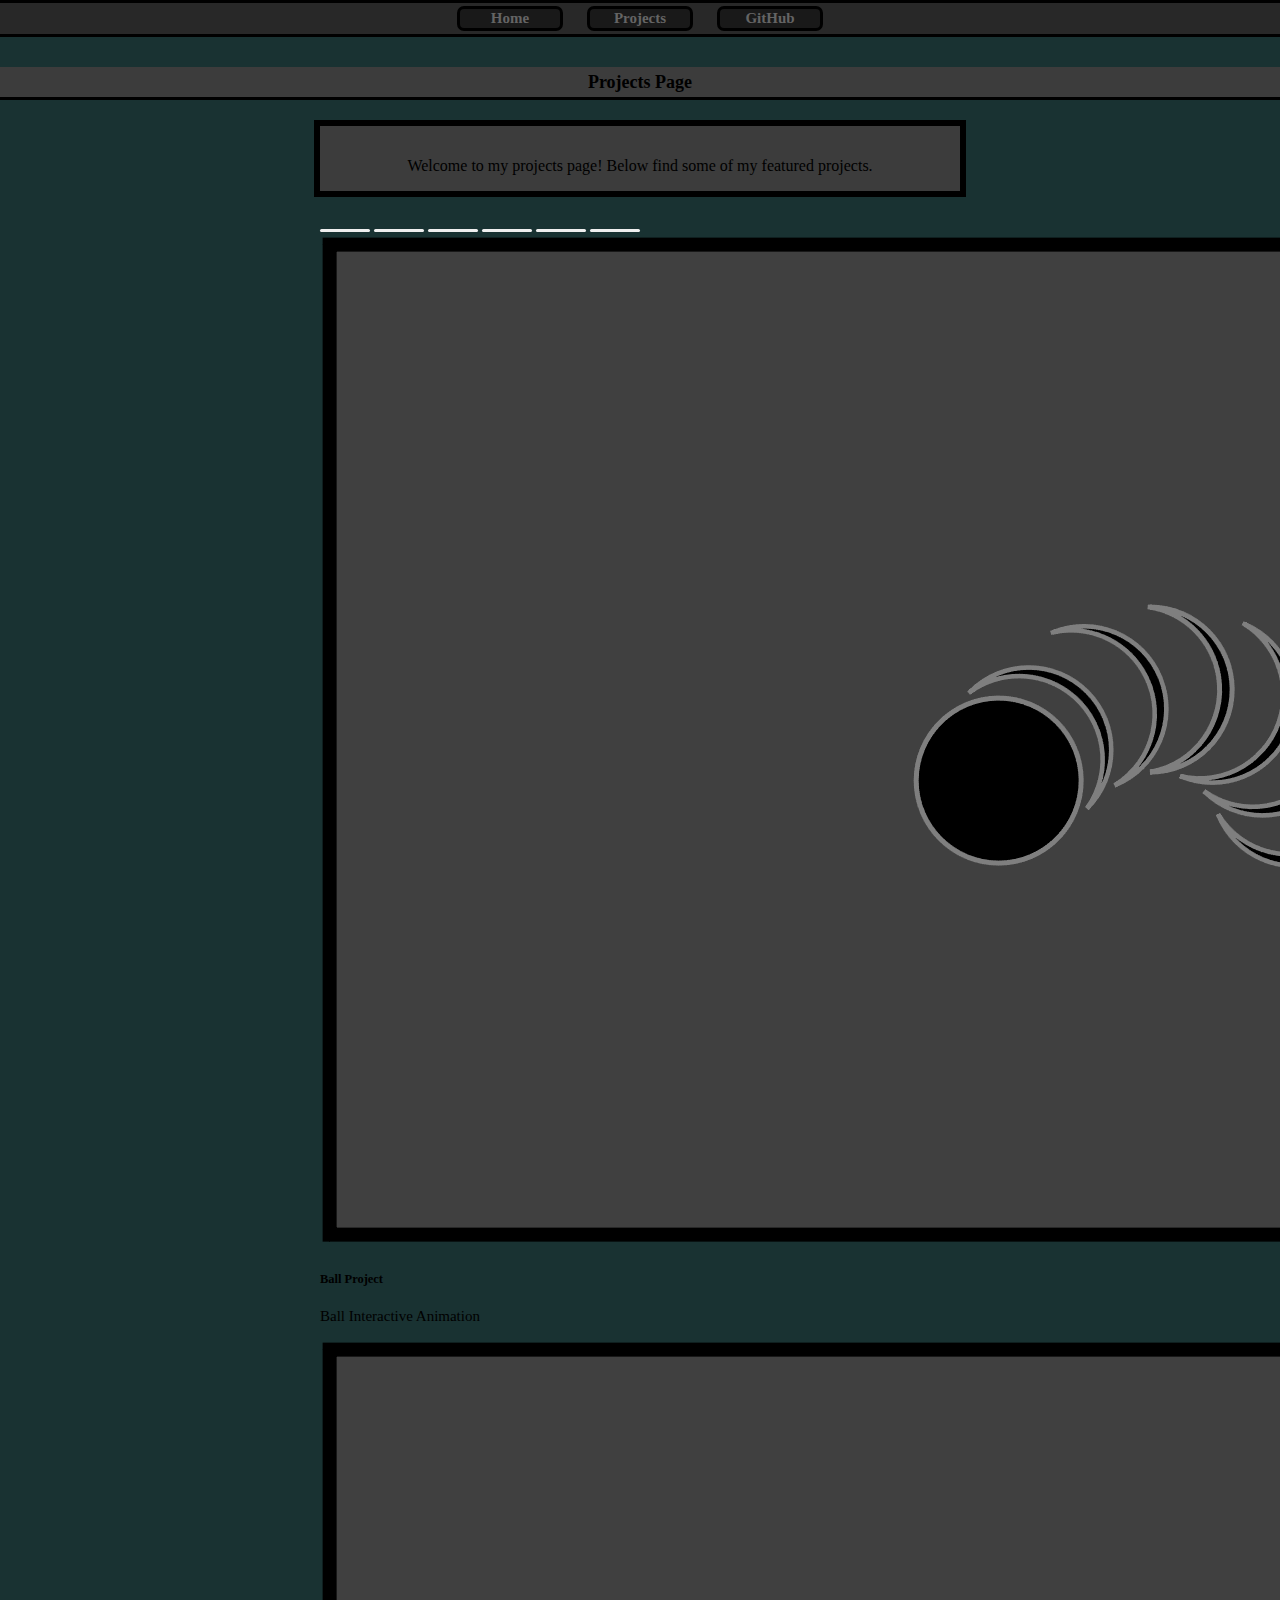
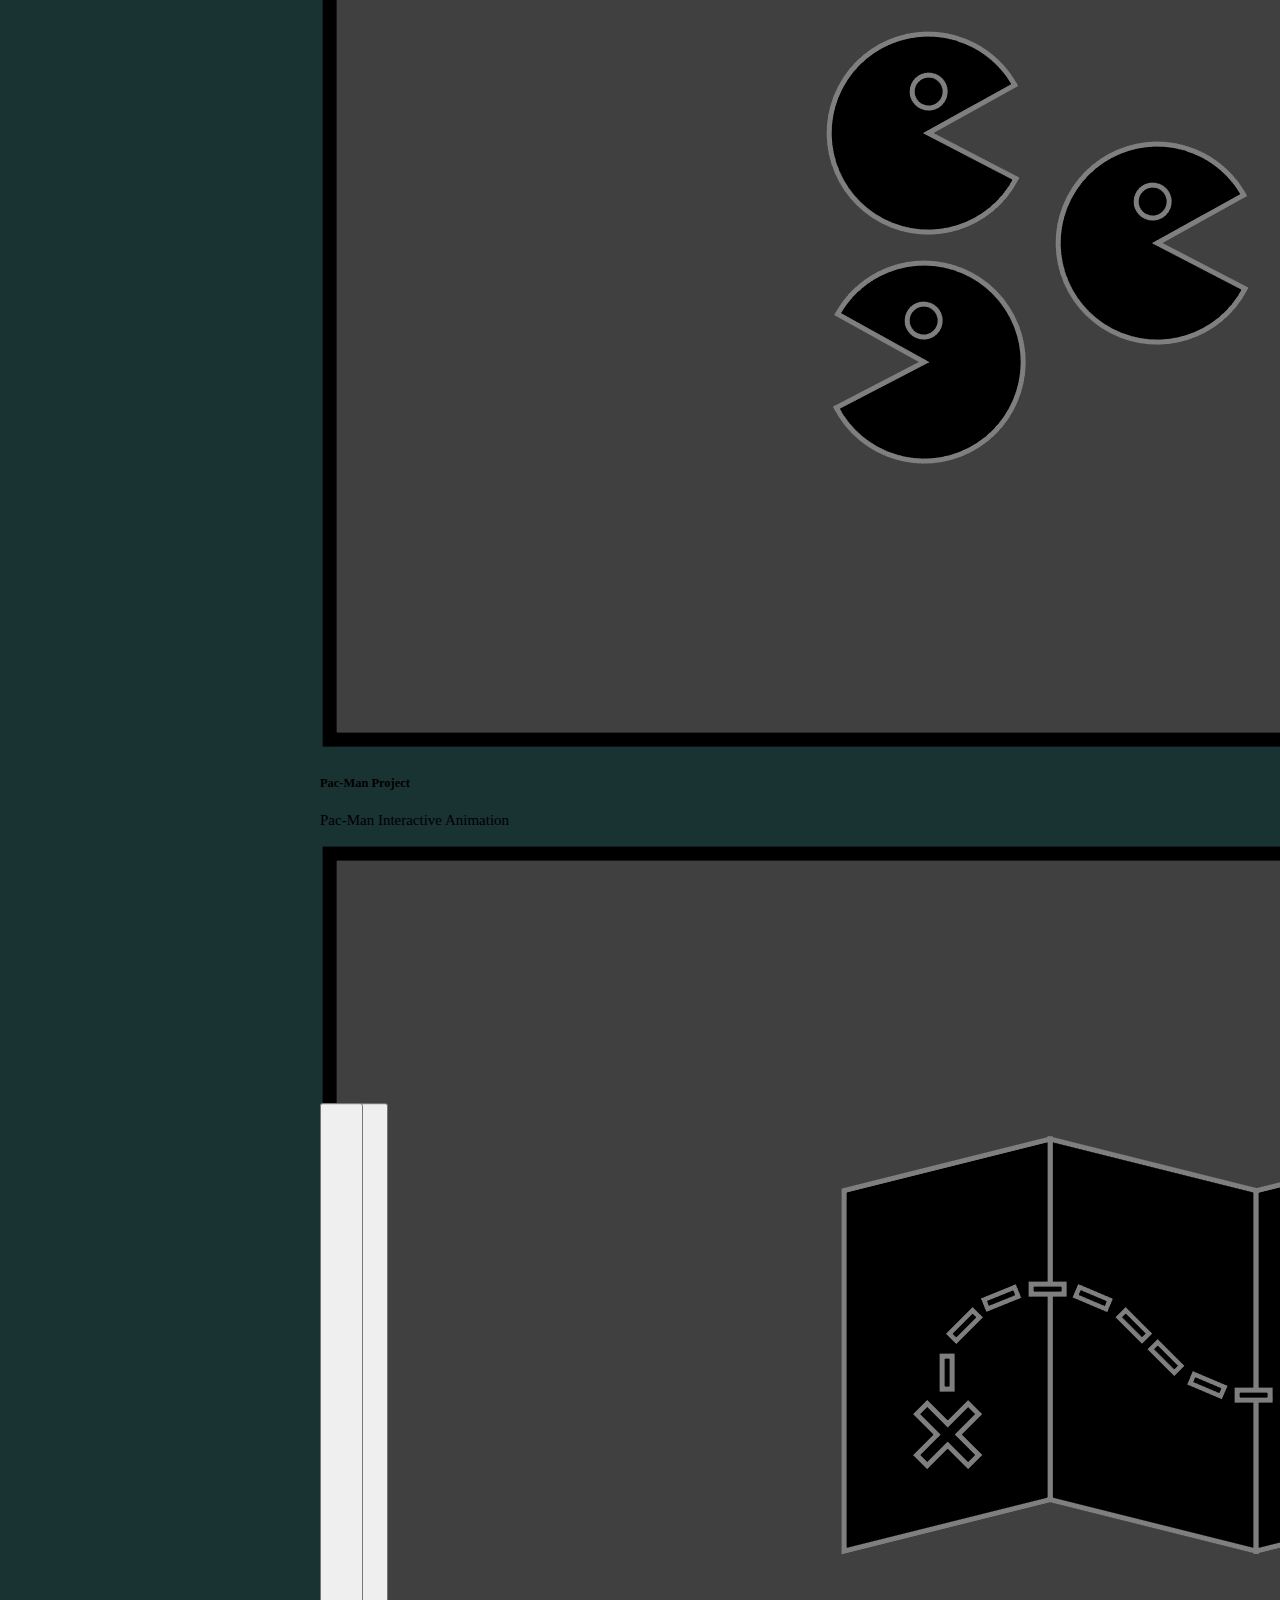
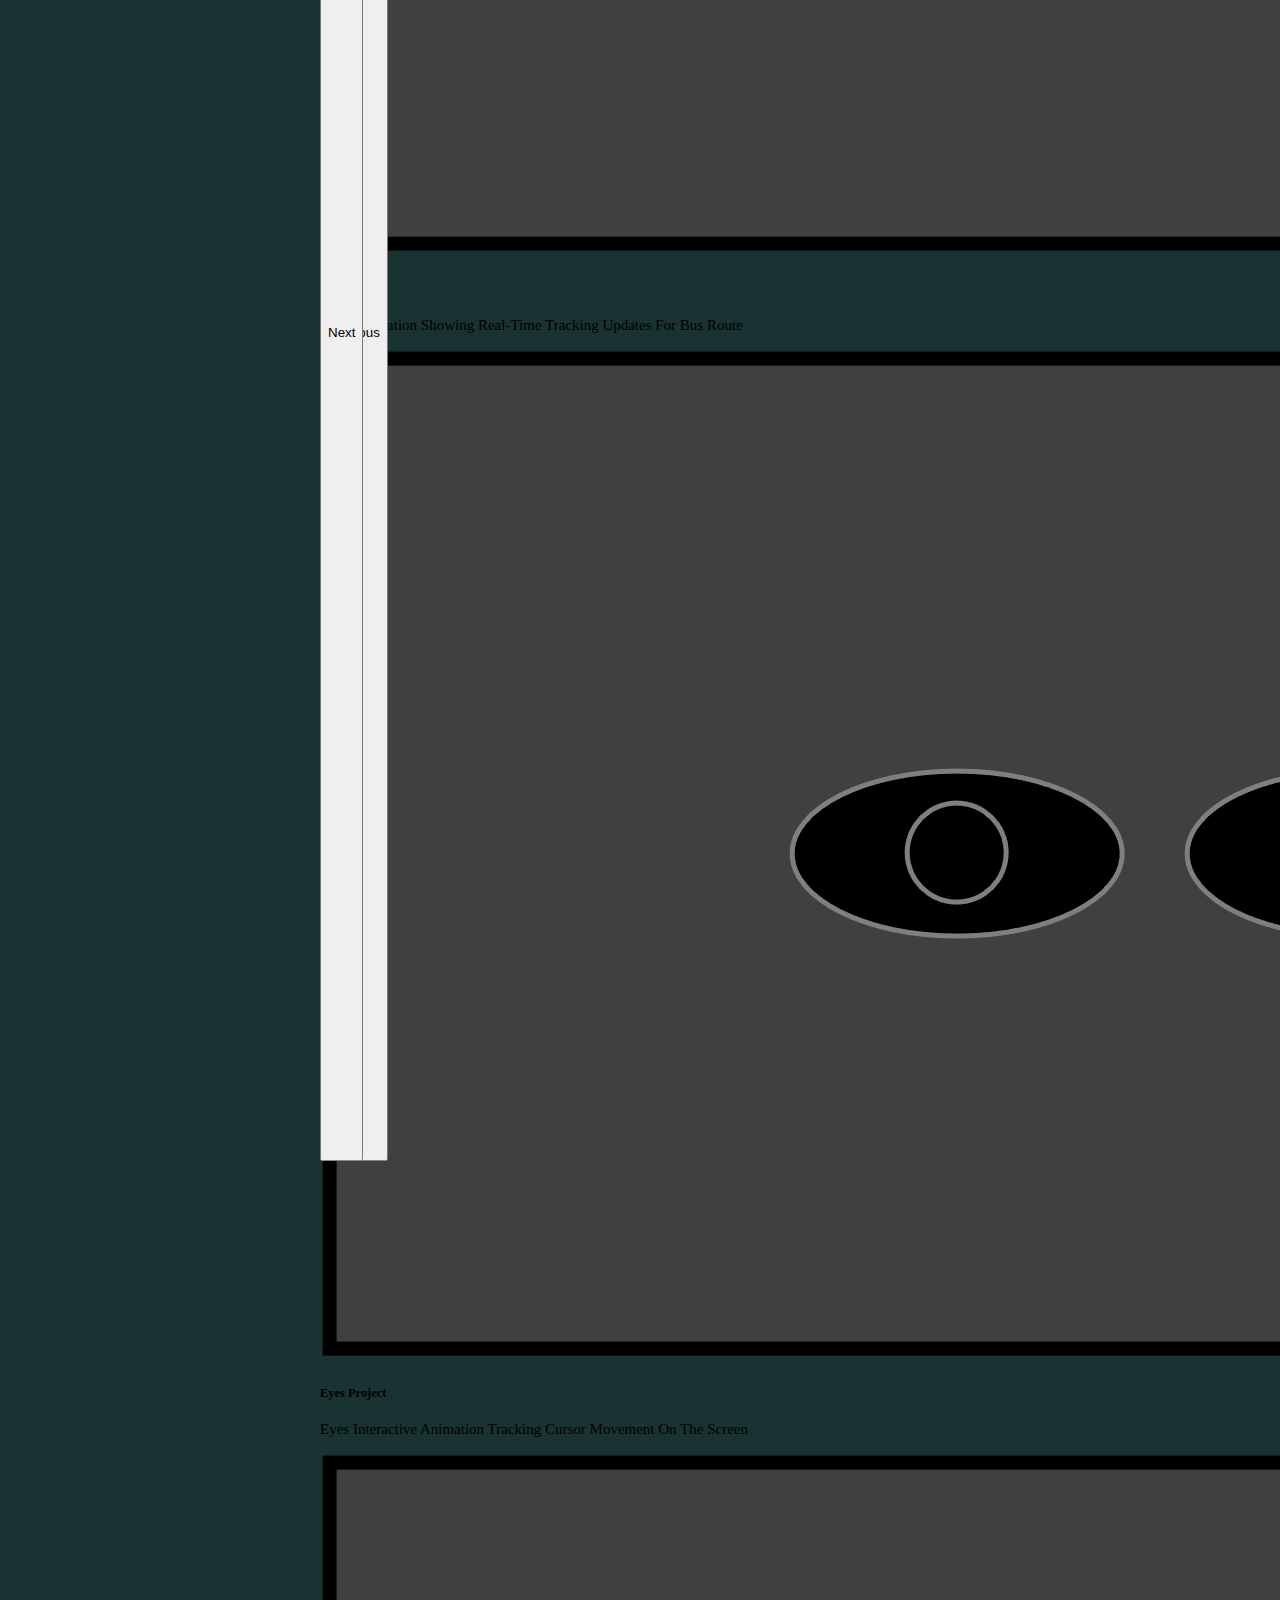
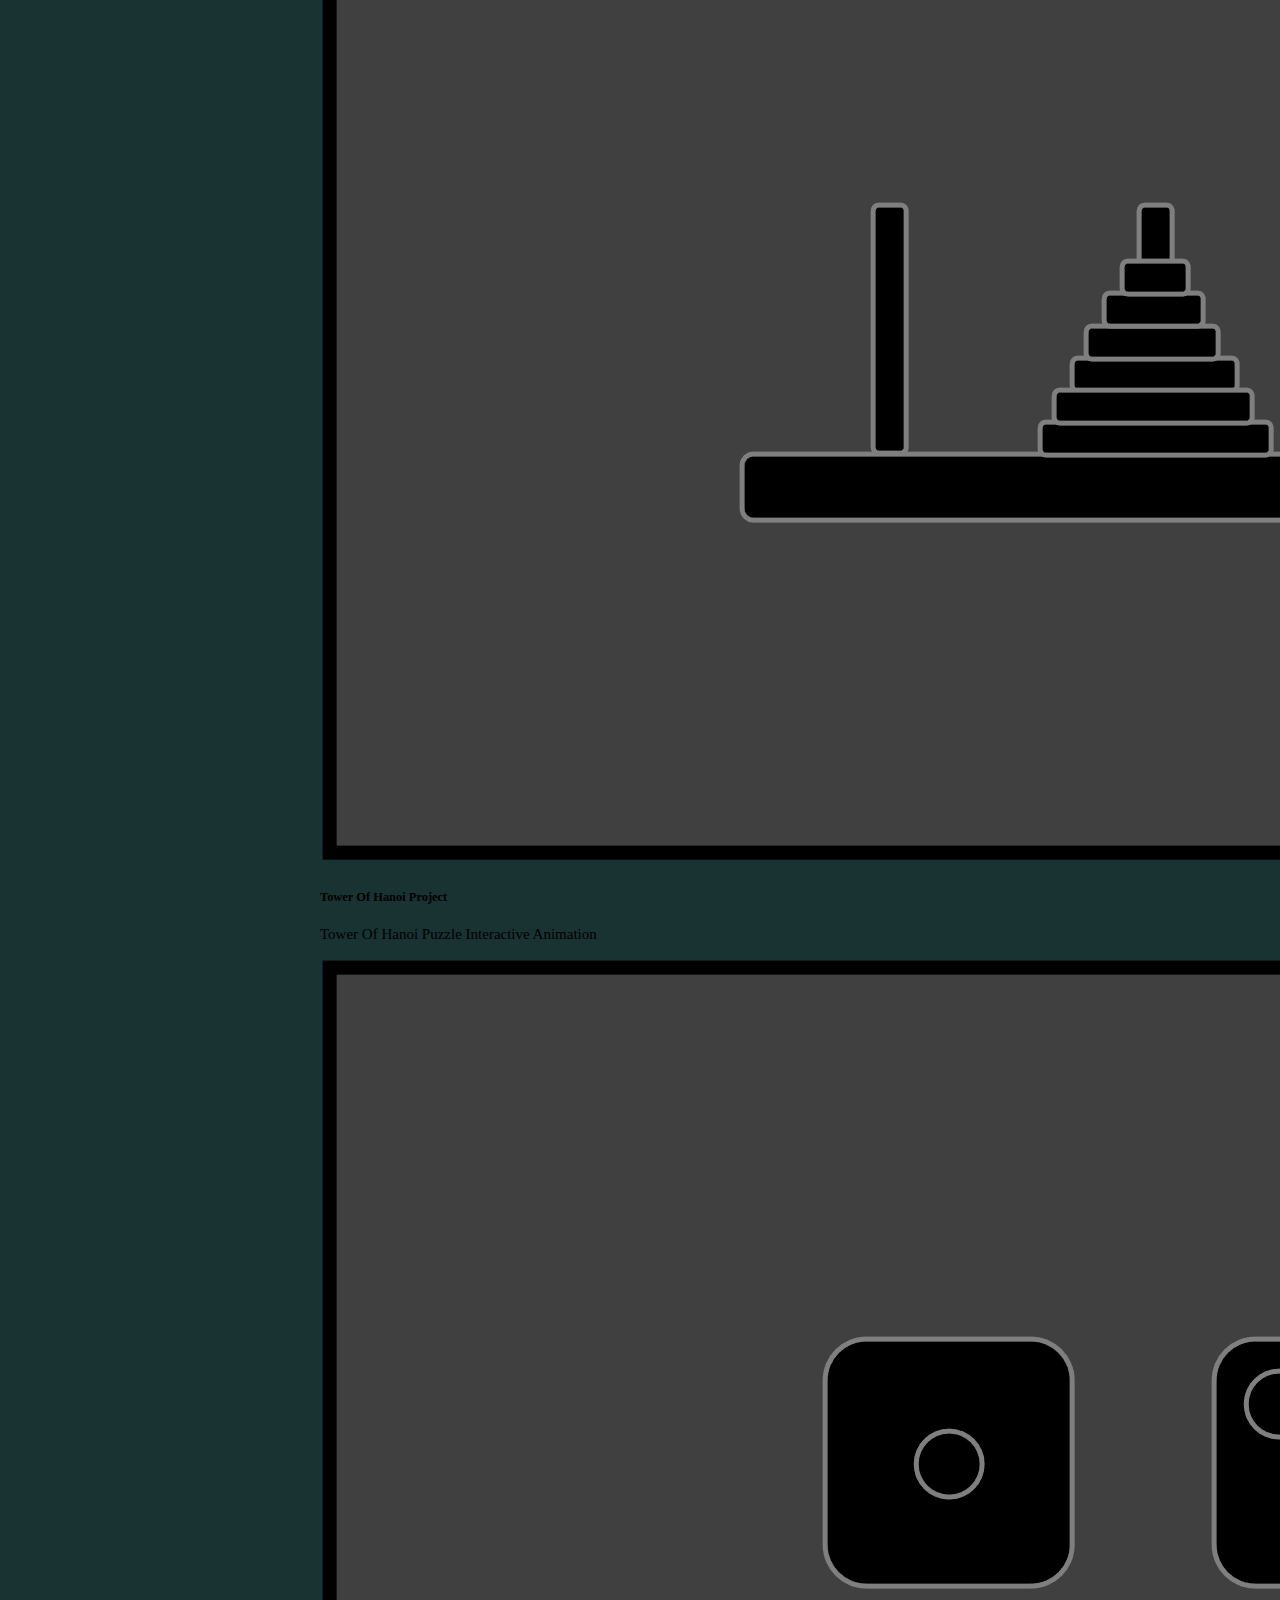
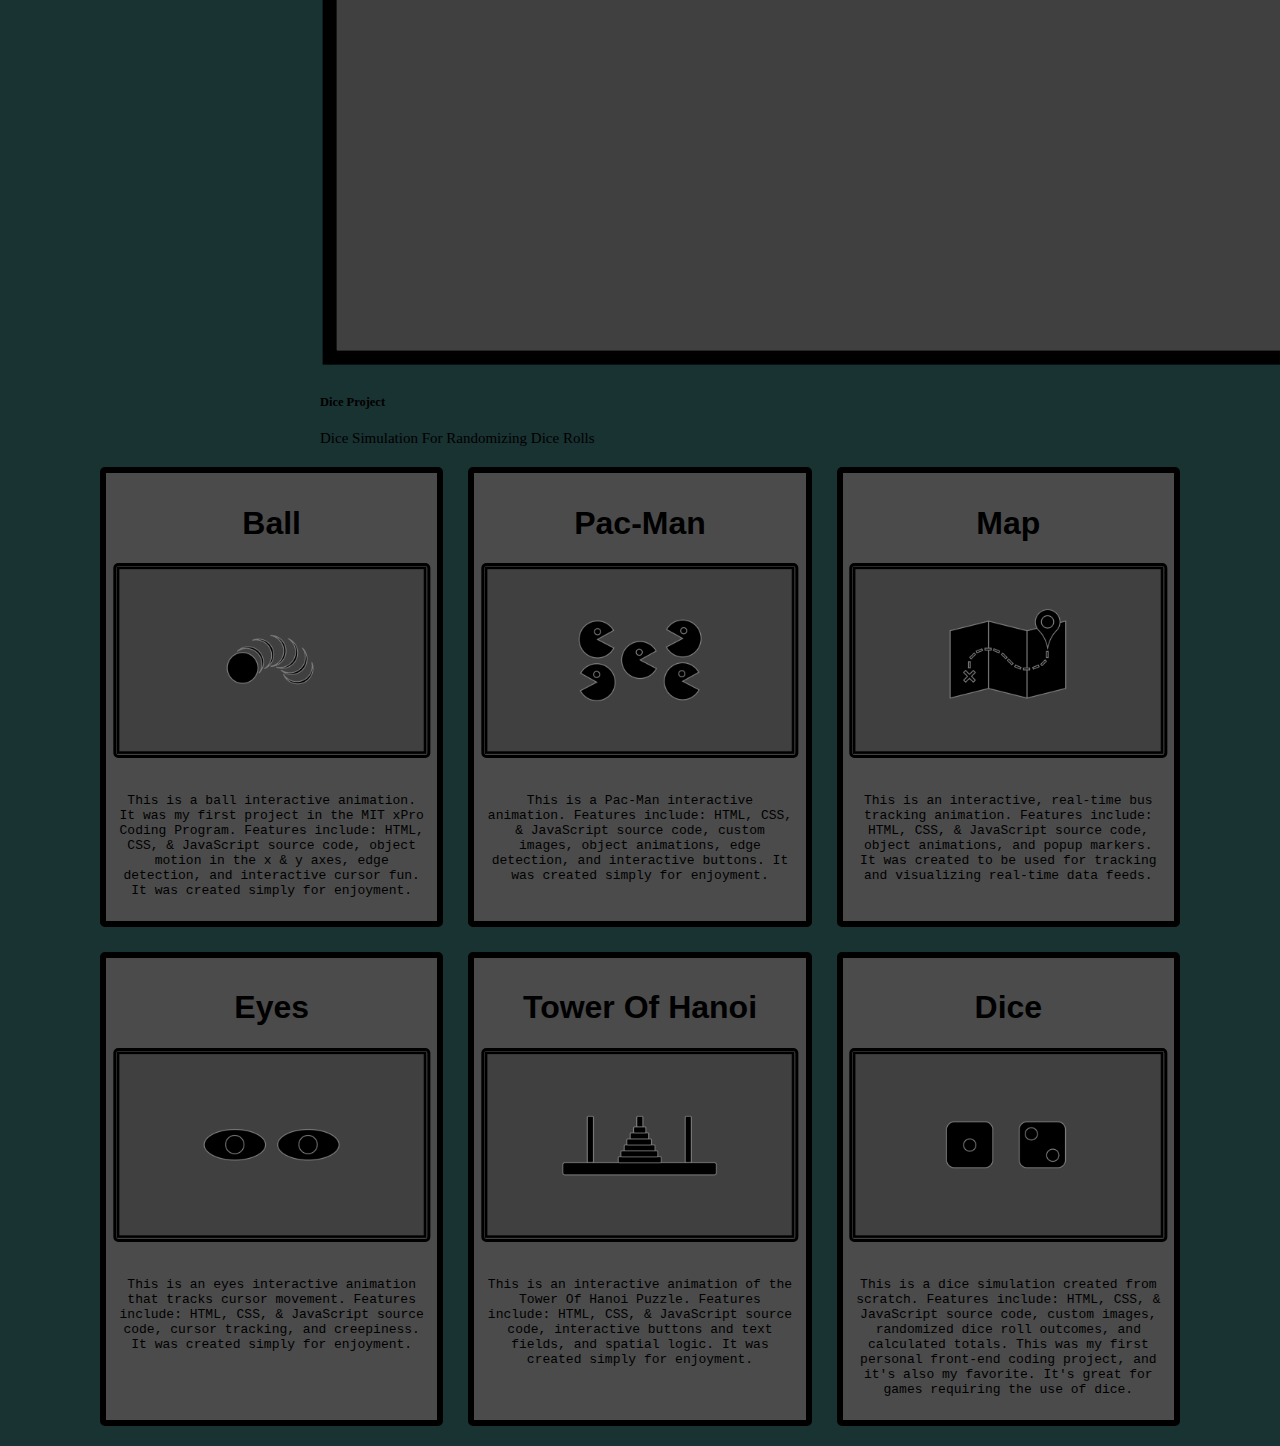
==== projects.html @ d5e70644 "Add Files Via Upload" ====
<!DOCTYPE html>
<html lang="en">
   <head>
      <meta charset="UTF-8">
      <meta name="viewport" content="width=device-width, initial-scale=1">
      <title>Projects Page</title>
      <link rel="stylesheet" href="https://cdn.jsdelivr.net/npm/bootstrap@5.1.3/dist/css/bootstrap.min.css"
         integrity="sha384-1BmE4kWBq78iYhFldvKuhfTAU6auU8tT94WrHftjDbrCEXSU1oBoqyl2QvZ6jIW3" crossorigin="anonymous">
      <link rel="stylesheet" href="styles.css">
   </head>
   <body>
      <div id="project-navigation-bar" class="project-navigation-bar">
         <a id="nav-a-1" class="nav-a off" href="index.html">Home</a>
         <a id="nav-a-2" class="nav-a off" href="projects.html">Projects</a>
         <a id="nav-a-3" class="nav-a off" href="https://github.com/RyanBlount-2">GitHub</a>
      </div>
      <div id="page-caption" class="page-caption">
         <h5 class="caption">Projects Page</h5>
      </div>
      <div class="project-content">
         <div class="content">
            <p>Welcome to my projects page! Below find some of my featured projects.</p>
         </div>
      </div>
      <div class="project-carousel">
         <div id="carouselExampleCaptions" class="carousel slide" data-bs-ride="carousel">
            <div></div>
            <div class="carousel-indicators">
               <button type="button" data-bs-target="#carouselExampleCaptions" data-bs-slide-to="0" class="active"
                  aria-current="true" aria-label="Slide 1"></button>
               <button type="button" data-bs-target="#carouselExampleCaptions" data-bs-slide-to="1"
                  aria-label="Slide 2"></button>
               <button type="button" data-bs-target="#carouselExampleCaptions" data-bs-slide-to="2"
                  aria-label="Slide 3"></button>
               <button type="button" data-bs-target="#carouselExampleCaptions" data-bs-slide-to="3"
                  aria-label="Slide 4"></button>
               <button type="button" data-bs-target="#carouselExampleCaptions" data-bs-slide-to="4"
                  aria-label="Slide 5"></button>
               <button type="button" data-bs-target="#carouselExampleCaptions" data-bs-slide-to="5"
                  aria-label="Slide 6"></button>
            </div>
            <div class="carousel-inner">
               <div class="carousel-item active" data-bs-interval="5000">
                  <a href="https://www.w3schools.com">
                     <img src="./Images/Ball-Image.png" class="d-block w-100" alt="...">
                  </a>
                  <div class="carousel-caption d-none d-md-block">
                     <h5>Ball Project</h5>
                     <p>Ball Interactive Animation</p>
                  </div>
               </div>
               <div class="carousel-item" data-bs-interval="5000">
                  <a href="https://www.w3schools.com">
                     <img src="./Images/Pac-Man-Image.png" class="d-block w-100" alt="...">
                  </a>
                  <div class="carousel-caption d-none d-md-block">
                     <h5>Pac-Man Project</h5>
                     <p>Pac-Man Interactive Animation</p>
                  </div>
               </div>
               <div class="carousel-item" data-bs-interval="5000">
                  <a href="https://www.w3schools.com">
                     <img src="./Images/Map-Image.png" class="d-block w-100" alt="...">
                  </a>
                  <div class="carousel-caption d-none d-md-block">
                     <h5>Map Project</h5>
                     <p>Map Simulation Showing Real-Time Tracking Updates For Bus Route</p>
                  </div>
               </div>
               <div class="carousel-item" data-bs-interval="5000">
                  <a href="https://www.w3schools.com">
                     <img src="./Images/Eyes-Image.png" class="d-block w-100" alt="...">
                  </a>
                  <div class="carousel-caption d-none d-md-block">
                     <h5>Eyes Project</h5>
                     <p>Eyes Interactive Animation Tracking Cursor Movement On The Screen</p>
                  </div>
               </div>
               <div class="carousel-item" data-bs-interval="5000">
                  <a href="https://www.w3schools.com">
                     <img src="./Images/Tower-Of-Hanoi-Image.png" class="d-block w-100" alt="...">
                  </a>
                  <div class="carousel-caption d-none d-md-block">
                     <h5>Tower Of Hanoi Project</h5>
                     <p>Tower Of Hanoi Puzzle Interactive Animation</p>
                  </div>
               </div>
               <div class="carousel-item" data-bs-interval="5000">
                  <a href="https://www.w3schools.com">
                     <img src="./Images/Dice-Image.png" class="d-block w-100" alt="...">
                  </a>
                  <div class="carousel-caption d-none d-md-block">
                     <h5>Dice Project</h5>
                     <p>Dice Simulation For Randomizing Dice Rolls</p>
                  </div>
               </div>
            </div>
            <button class="carousel-control-prev" type="button" data-bs-target="#carouselExampleCaptions"
               data-bs-slide="prev">
               <span class="carousel-control-prev-icon" aria-hidden="true"></span>
               <span class="visually-hidden">Previous</span>
            </button>
            <button class="carousel-control-next" type="button" data-bs-target="#carouselExampleCaptions"
               data-bs-slide="next">
               <span class="carousel-control-next-icon" aria-hidden="true"></span>
               <span class="visually-hidden">Next</span>
            </button>
         </div>
      </div>
      <div class="project-projects">
         <section class="projects ball-project">
            <h1 class="titles">Ball</h1>
            <img class="images" src="./Images/Ball-Image.png" alt="...">
            <br><br>
            <p class="descriptions">
               This is a ball interactive animation. It was my first project in the MIT xPro Coding Program. Features include:
               HTML, CSS, & JavaScript source code, object motion in the x & y axes, edge detection, and interactive cursor fun.
               It was created simply for enjoyment.
            </p>
            <a href="https://www.w3schools.com">
            </a>
         </section>
         <section class="projects pac-man-project">
            <h1 class="titles">Pac-Man</h1>
            <img class="images" src="./Images/Pac-Man-Image.png" alt="...">
            <br><br>
            <p class="descriptions">
               This is a Pac-Man interactive animation. Features include: HTML, CSS, & JavaScript source code, custom images,
               object animations, edge detection, and interactive buttons. It was created simply for enjoyment.
            </p>
         </section>
         <section class="projects map-project">
            <h1 class="titles">Map</h1>
            <img class="images" src="./Images/Map-Image.png" alt="...">
            <br><br>
            <p class="descriptions">
               This is an interactive, real-time bus tracking animation. Features include: HTML, CSS, & JavaScript source code,
               object animations, and popup markers. It was created to be used for tracking and visualizing real-time data feeds.
            <p>
         </section>
         <section class="projects eyes-project">
            <h1 class="titles">Eyes</h1>
            <img class="images" src="./Images/Eyes-Image.png" alt="...">
            <br><br>
            <p class="descriptions">
               This is an eyes interactive animation that tracks cursor movement. Features include: HTML, CSS,
               & JavaScript source code, cursor tracking, and creepiness. It was created simply for enjoyment.
            </p>
         </section>
         <section class="projects tower-of-hanoi-project">
            <h1 class="titles">Tower Of Hanoi</h1>
            <img class="images" src="./Images/Tower-Of-Hanoi-Image.png" alt="...">
            <br><br>
            <p class="descriptions">
               This is an interactive animation of the Tower Of Hanoi Puzzle. Features include: HTML, CSS, & JavaScript
               source code, interactive buttons and text fields, and spatial logic. It was created simply for enjoyment.
            </p>
         </section>
         <section class="projects dice-project">
            <h1 class="titles">Dice</h1>
            <img class="images" src="./Images/Dice-Image.png" alt="...">
            <br><br>
            <p class="descriptions">
               This is a dice simulation created from scratch. Features include: HTML, CSS, & JavaScript source code,
               custom images, randomized dice roll outcomes, and calculated totals. This was my first personal
               front-end coding project, and it's also my favorite. It's great for games requiring the use of dice.
            </p>
         </section>
      </div>
      <script src="https://cdn.jsdelivr.net/npm/bootstrap@5.1.3/dist/js/bootstrap.bundle.min.js" integrity="sha384-ka7Sk0Gln4gmtz2MlQnikT1wXgYsOg+OMhuP+IlRH9sENBO0LRn5q+8nbTov4+1p" crossorigin="anonymous"></script>
      <script src="script.js"></script>
   </body>
</html>
---- styles.css ----
body {
   /* background: rgb(36, 72, 75); */
   background: rgb(25, 50, 50);
   margin: 0;
   padding: 0;
}

.project-navigation-bar {
   margin: 0px;
   text-align: center;
   border: solid;
   border-width: 3px 0px 3px 0px;
   border-color: rgb(0, 0, 0);
   background-color: rgb(40, 40, 40);
}

   a.nav-a {
      display: inline-block;
      color: rgb(100, 100, 100);
      text-decoration: none;
      text-align: center;
      font-weight: bold;
      font-size: 15px;
      width: 90px;
      height: auto;
      border-style: solid;
      border-width: 3px;
      border-radius: 7px;
      border-color: rgb(0, 0, 0);
      margin: 3px 10px 3px 10px;
   }
   
   a.nav-a:hover {
      color: rgb(175, 175, 175);
      background-color: rgb(40, 40, 40);
   }

   .nav-a {
      padding: 1px 5px 1px 5px;
   }

   .nav-button {
      text-align: center;
      font-weight: bold;
      font-size: 15px;
      width: auto;
      height: auto;
      border-style: solid;
      border-width: 3px;
      border-radius: 7px;
      border-color: rgb(0, 0, 0);
      margin: 3px 10px 3px 10px;
   }
   
   .off {
      color: rgb(100, 100, 100);
      background-color: rgb(25, 25, 25);
      border-style: solid;
      border-width: 3px;
      border-color: rgb(0, 0, 0);
   }
   
   .off:hover {
      color: rgb(175, 175, 175);
      background-color: rgb(40, 40, 40);
   }
   
   .on {
      color: rgb(10, 100, 10);
      background-color: rgb(25, 25, 25);
      border-style: solid;
      border-width: 3px;
      border-color: rgb(10, 100, 10);
   }
   
   .on:hover {
      color: rgb(175, 175, 175);
      background-color: rgb(40, 40, 40);
   }

.page-caption {
   margin: 0px 0px 20px 0px;
   text-align: center;
   height: 30px;
   border: solid;
   border-width: 0px 0px 3px 0px;
   border-color: rgb(0, 0, 0);
   background-color: rgb(60, 60, 60);
}

   .caption {
      position: relative;
      left: 50%;
      top: 50%;
      transform: translate(-50%, -50%);
      width: 20%;
      color:rgb(0, 0, 0);
      font-size: 18px;
      font-weight: bold;
   }

.project-content {
   position: relative;
   left: 50%;
   transform: translate(-50%, 0%);
   text-align: center;
   color:rgb(0, 0, 0);
   background-color: rgb(60, 60, 60);
   width: 50%;
   border: solid;
   border-width: 6px;
   border-color: rgb(0, 0, 0);
   margin: 0px 0px 20px 0px;
}

   .content {
      padding: 15px 0px 0px 0px;
   }

   a.contact {
      color: rgb(150, 150, 150);
      font-size: 15px;
      font-weight: bold;
      padding: 3px;
      background-color: rgb(40, 40, 40);
      border-style: solid;
      border-width: 3px;
      border-radius: 7px;
      border-color: rgb(0, 0, 0);
   }

   .image {
      width: 25%;
      height: 25%;
      border-style: solid;
      border-width: 5px;
      border-color: rgb(0, 0, 0);
   }

.project-video {
   margin: 0px 0px 20px 0px;
   text-align: center;
}

.project-carousel {
   margin: 0px 0px 20px 0px;
}

   #carouselExampleCaptions {
      aspect-ratio: 5/3;
      position: relative;
      width: 50%;
      left: 50%;
      transform: translate(-50%, 0%);
   }

   .carousel-caption {
      font-size: 15px;
      color: black;
      top: 70%;
   }

   #sticky {
      position: sticky;
      overscroll-behavior: contain;
      overflow: hidden;
      float: none;
   }

   .carousel-indicators [data-bs-target] {
      position: relative;
      width: 50px;
      height: 3px;
      border: none;
      border-radius: 24px;
   }

   .carousel-indicators [data-bs-target] span {
      content: ’’;
      position: absolute;
      top: 0;
      left: 0;
      width: 0;
      height: 100%;
      background: #7952b3;
      border-radius: inherit;
   }

   .carousel-control-prev, .carousel-control-next {
      position: absolute;
      top: 50%;
      transform: translate(0%, -50%);
      height: 25%;
   }

.project-projects {
   display: grid;
   grid-template-columns: repeat(3, 1fr);
   grid-template-rows: auto;
   gap: 25px;
   margin: 0px 100px 20px 100px;
}

   section {
      padding: 10px;
      text-align: center;
      color: rgb(0, 0, 0);
      background-color: rgb(75, 75, 75);
   }

   .projects {
      border: solid;
      border-width: 6px;
      border-color: rgb(0, 0, 0);
      border-radius: 5px;
   }

   .titles {
      font-family: Impact, Haettenschweiler, 'Arial Narrow Bold', sans-serif;
   }

   .descriptions {
      font-family: monospace;
   }

   .images {
      width: 100%;
      position: relative;
      left: 50%;
      transform: translate(-50%, 0%);
      border: solid;
      border-width: 3px;
      border-color: rgb(0, 0, 0);
      border-radius: 5px;
   }
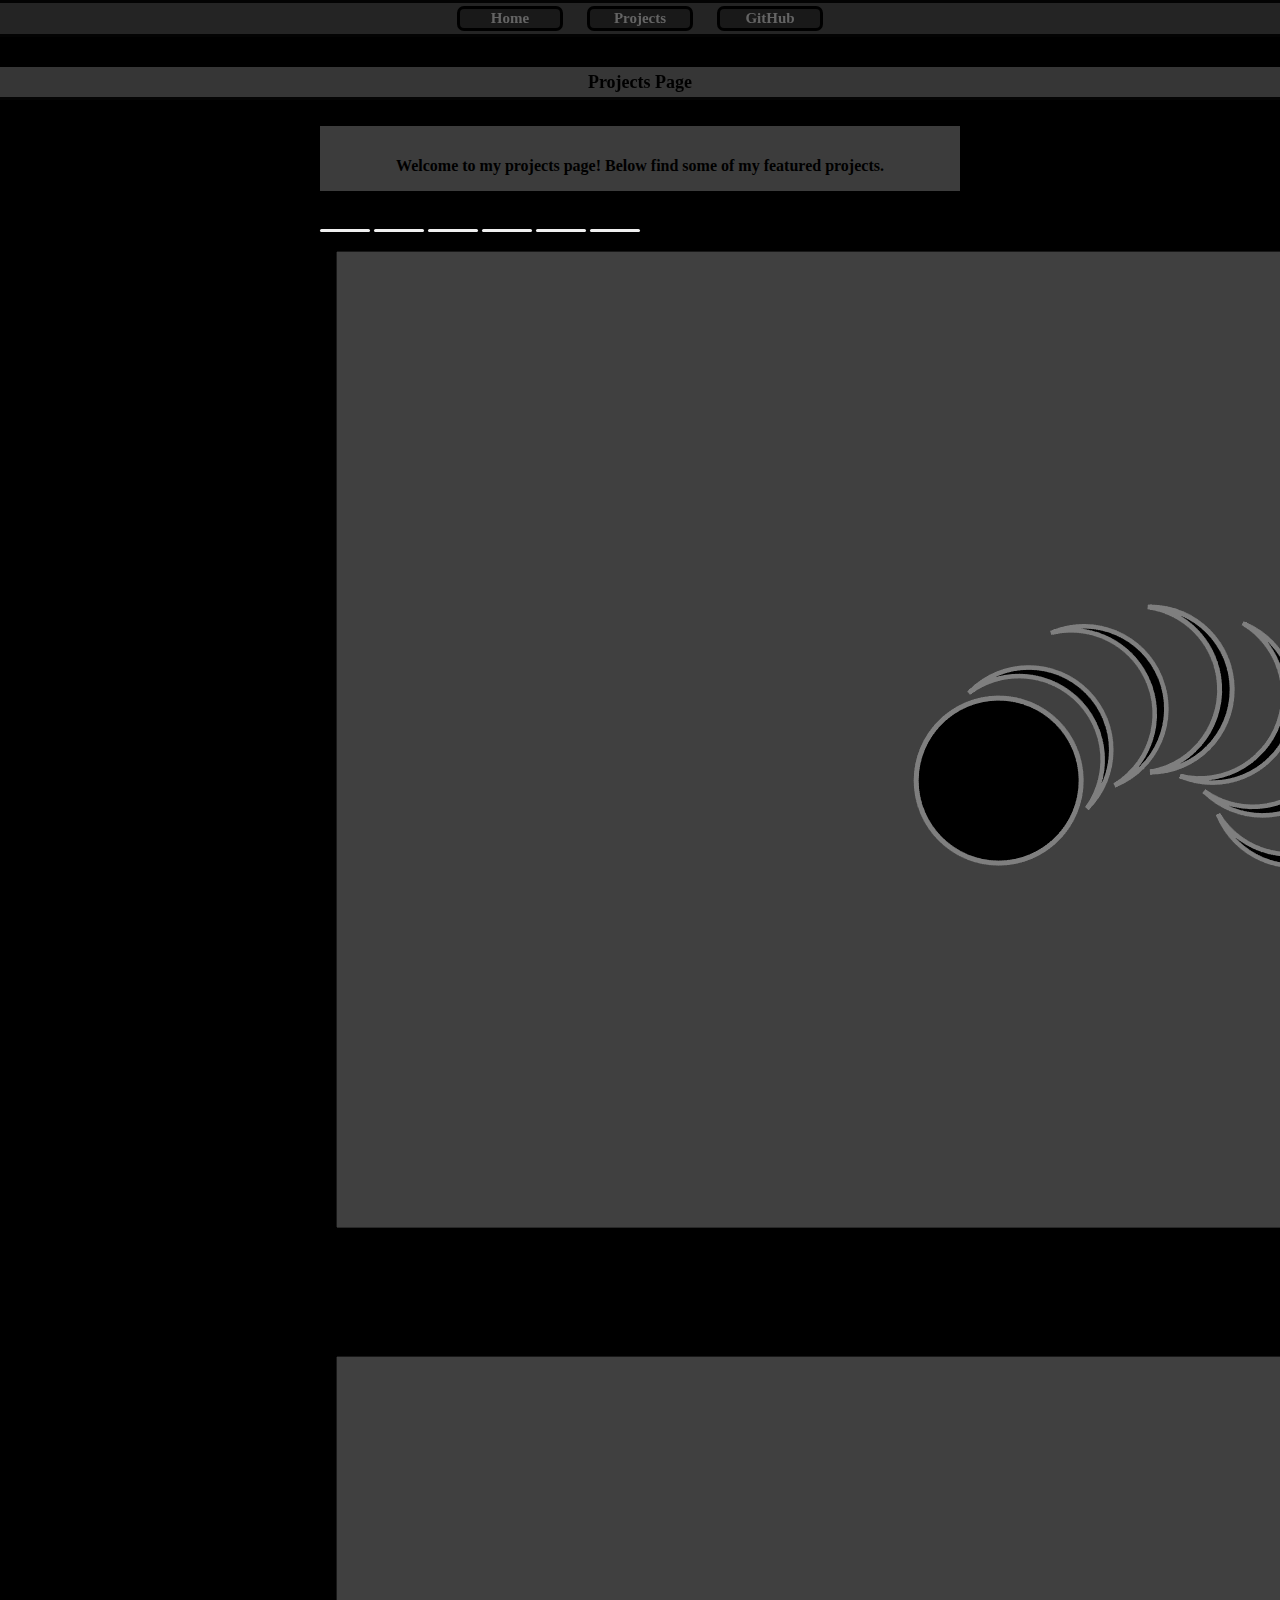
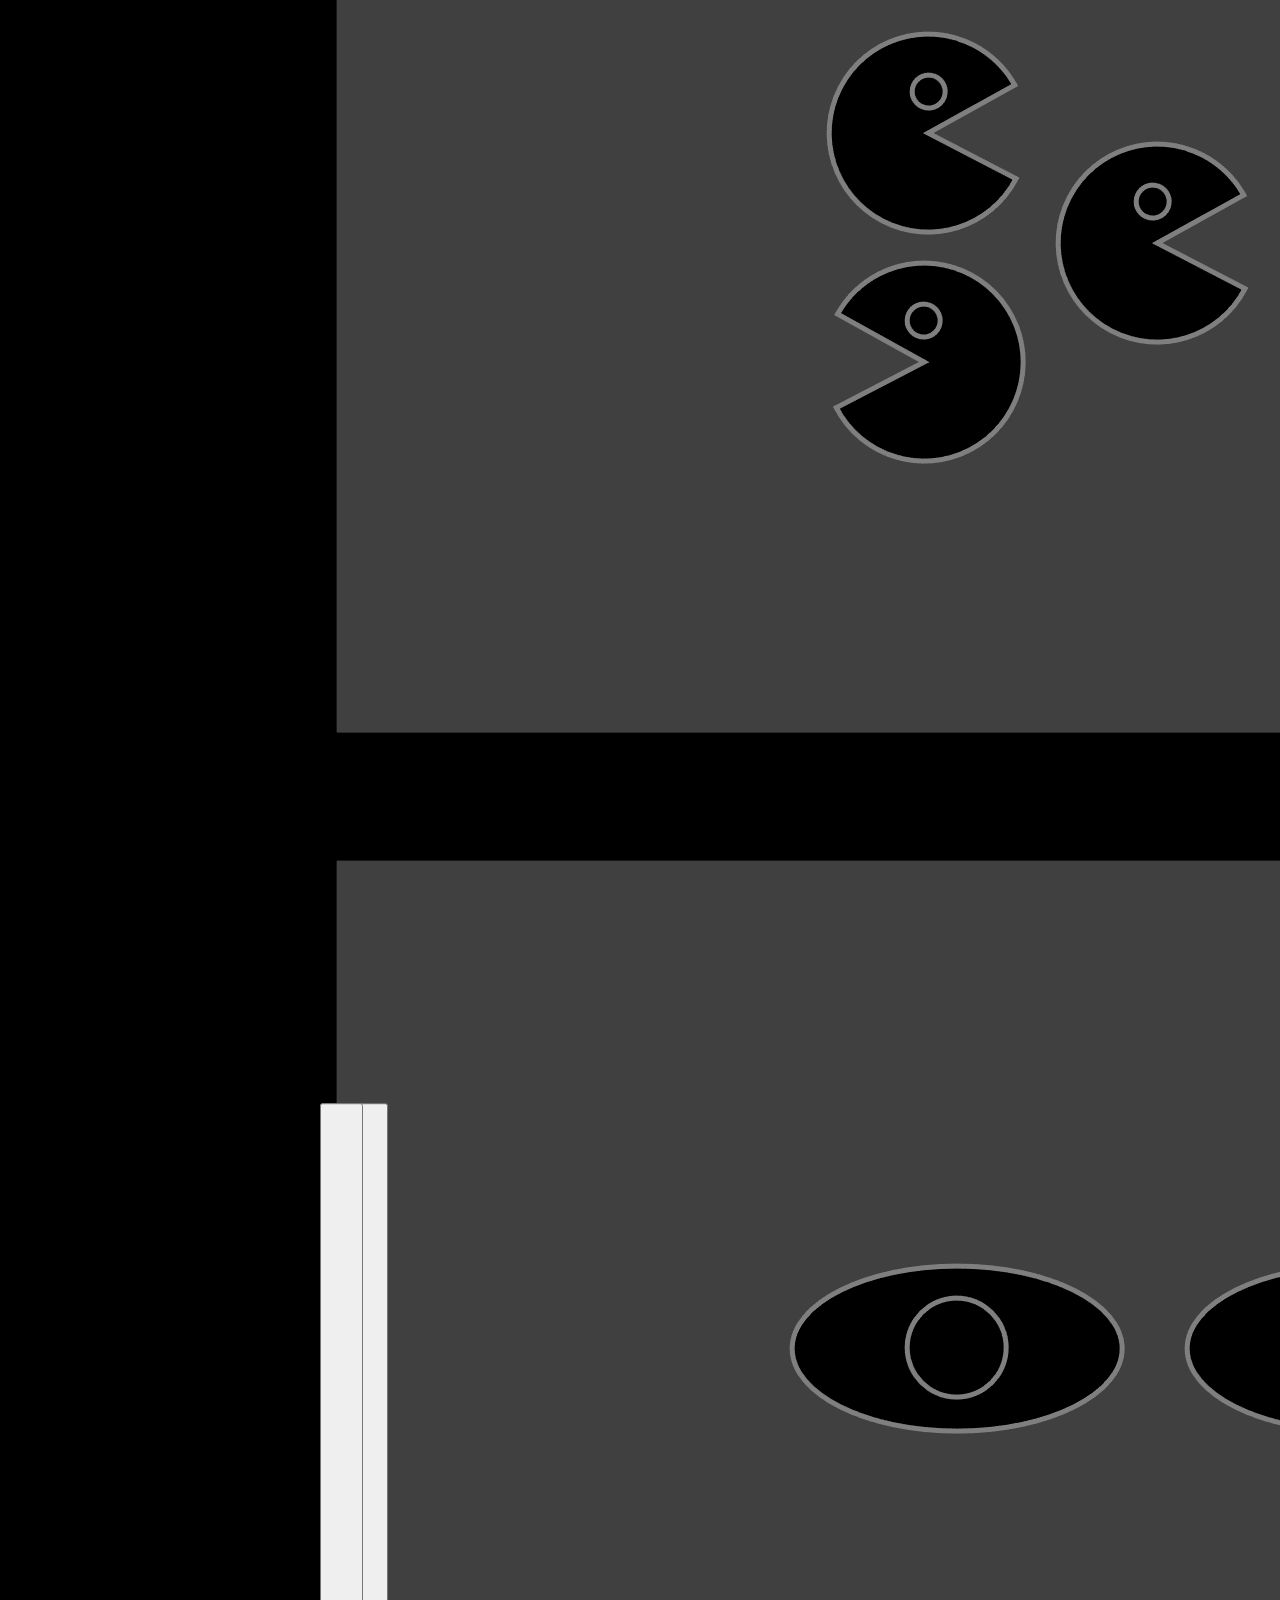
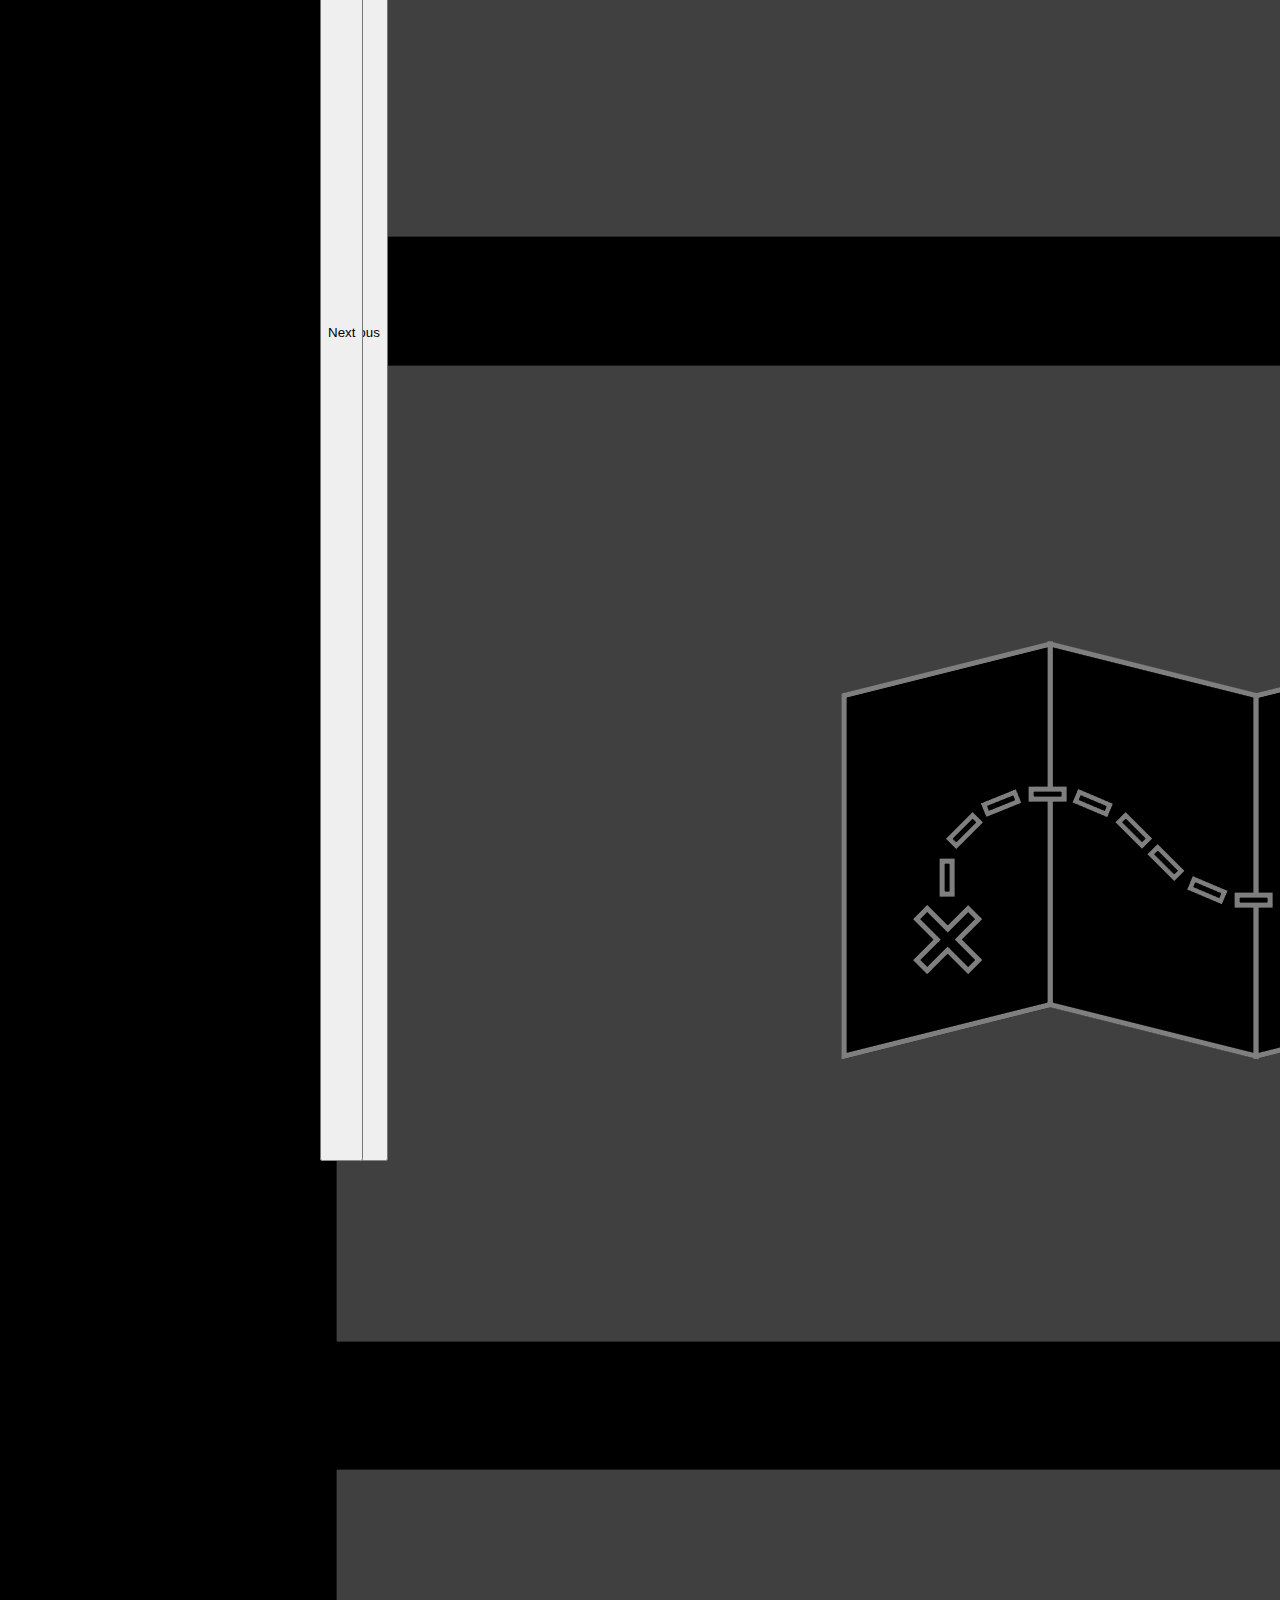
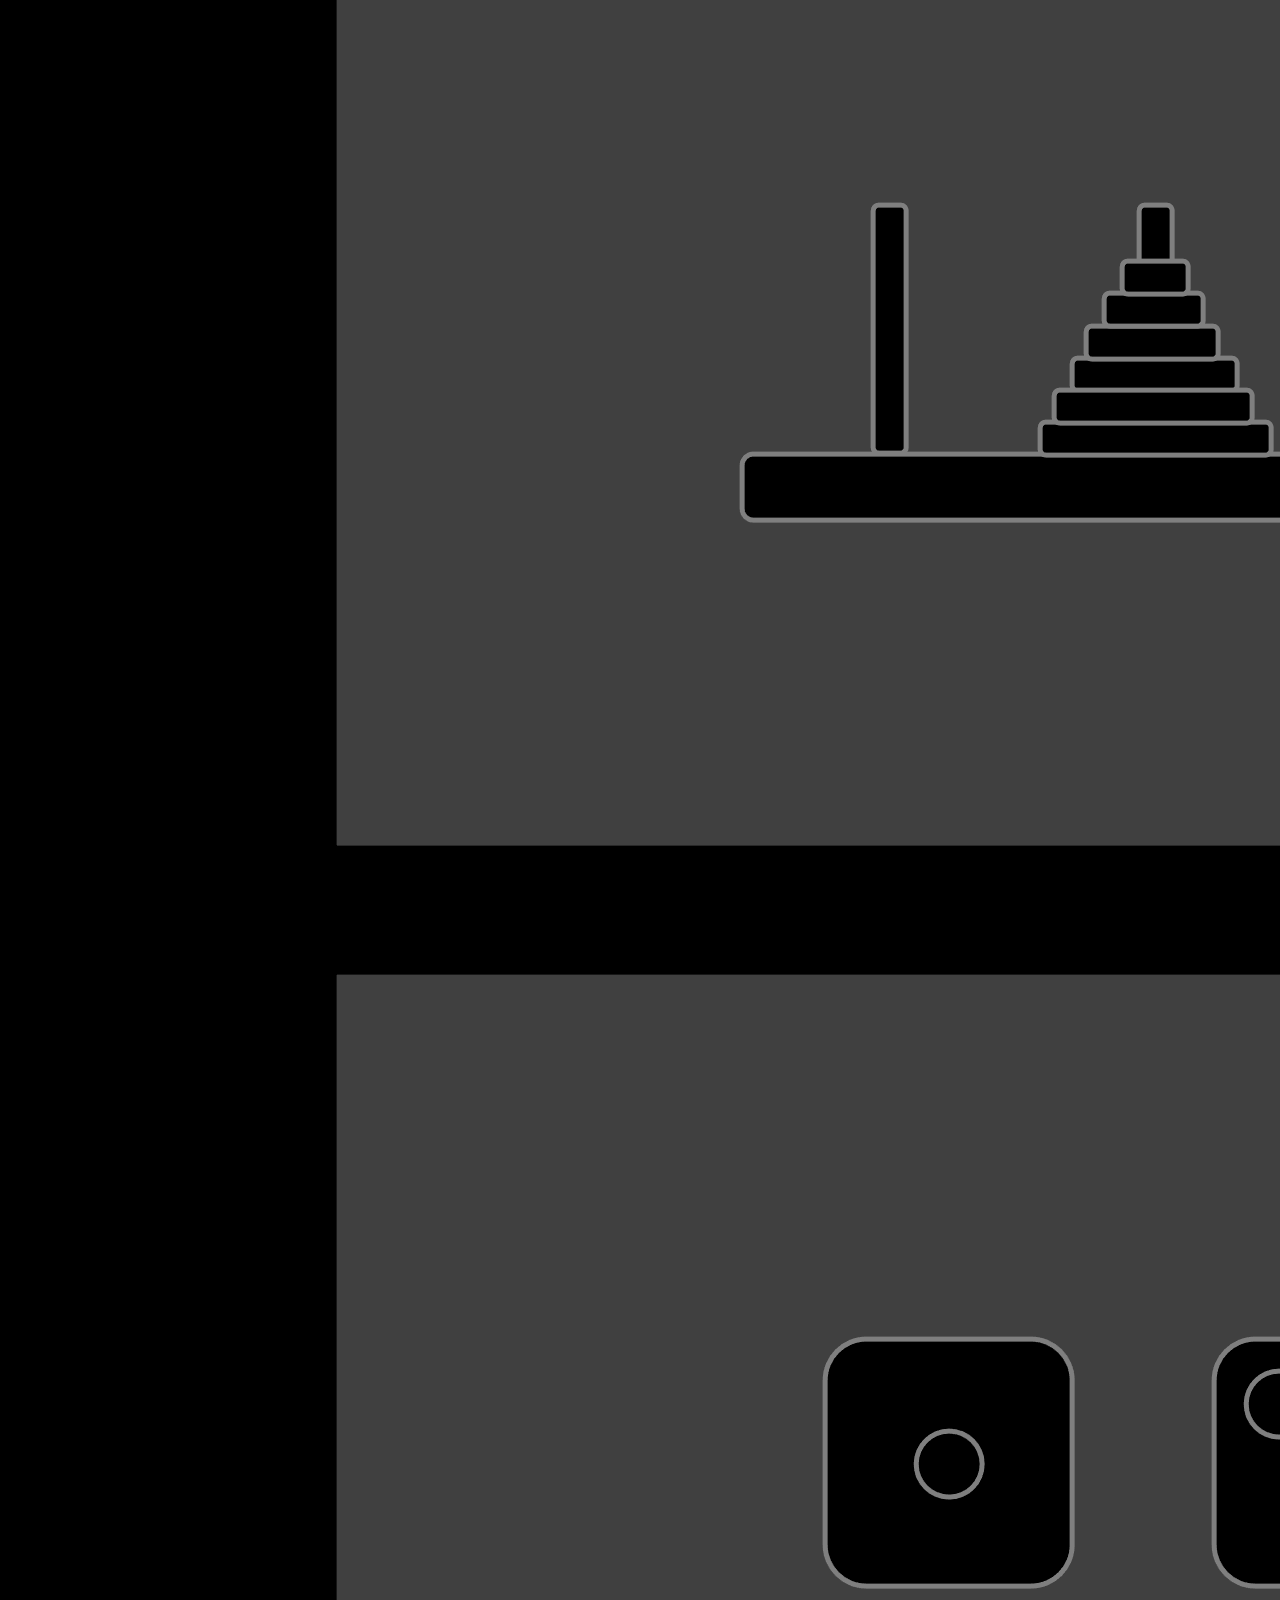
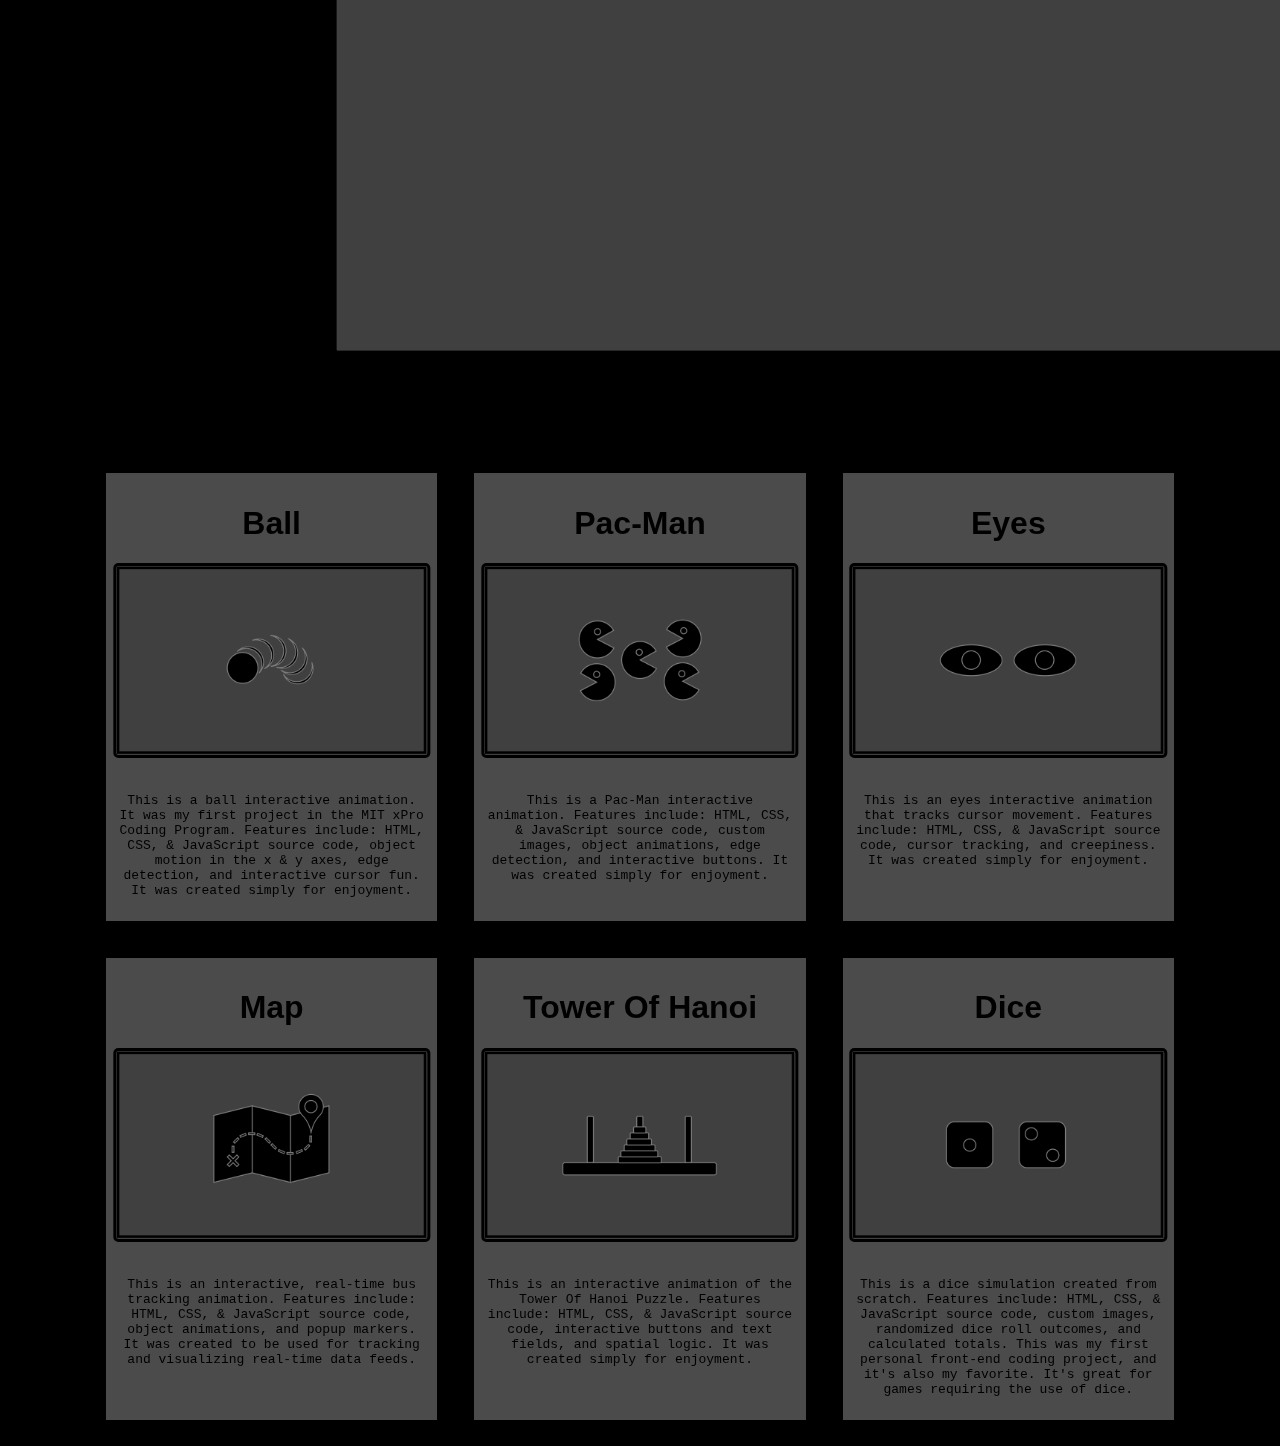
==== commit 90ae7844: "Update projects.html" ====
--- a/projects.html
+++ b/projects.html
@@ -4,11 +4,11 @@
       <meta charset="UTF-8">
       <meta name="viewport" content="width=device-width, initial-scale=1">
       <title>Projects Page</title>
-      <link rel="stylesheet" href="https://cdn.jsdelivr.net/npm/bootstrap@5.1.3/dist/css/bootstrap.min.css"
-         integrity="sha384-1BmE4kWBq78iYhFldvKuhfTAU6auU8tT94WrHftjDbrCEXSU1oBoqyl2QvZ6jIW3" crossorigin="anonymous">
+      <link rel="stylesheet" href="https://cdn.jsdelivr.net/npm/bootstrap@5.1.3/dist/css/bootstrap.min.css" integrity="sha384-1BmE4kWBq78iYhFldvKuhfTAU6auU8tT94WrHftjDbrCEXSU1oBoqyl2QvZ6jIW3" crossorigin="anonymous">
       <link rel="stylesheet" href="styles.css">
    </head>
    <body>
+      <video class="project-video-background" src="Background-Video.mp4" muted loop autoplay></video>
       <div id="project-navigation-bar" class="project-navigation-bar">
          <a id="nav-a-1" class="nav-a off" href="index.html">Home</a>
          <a id="nav-a-2" class="nav-a off" href="projects.html">Projects</a>
@@ -26,22 +26,16 @@
          <div id="carouselExampleCaptions" class="carousel slide" data-bs-ride="carousel">
             <div></div>
             <div class="carousel-indicators">
-               <button type="button" data-bs-target="#carouselExampleCaptions" data-bs-slide-to="0" class="active"
-                  aria-current="true" aria-label="Slide 1"></button>
-               <button type="button" data-bs-target="#carouselExampleCaptions" data-bs-slide-to="1"
-                  aria-label="Slide 2"></button>
-               <button type="button" data-bs-target="#carouselExampleCaptions" data-bs-slide-to="2"
-                  aria-label="Slide 3"></button>
-               <button type="button" data-bs-target="#carouselExampleCaptions" data-bs-slide-to="3"
-                  aria-label="Slide 4"></button>
-               <button type="button" data-bs-target="#carouselExampleCaptions" data-bs-slide-to="4"
-                  aria-label="Slide 5"></button>
-               <button type="button" data-bs-target="#carouselExampleCaptions" data-bs-slide-to="5"
-                  aria-label="Slide 6"></button>
+               <button type="button" data-bs-target="#carouselExampleCaptions" data-bs-slide-to="0" class="active" aria-current="true" aria-label="Slide 1"></button>
+               <button type="button" data-bs-target="#carouselExampleCaptions" data-bs-slide-to="1" aria-label="Slide 2"></button>
+               <button type="button" data-bs-target="#carouselExampleCaptions" data-bs-slide-to="2" aria-label="Slide 3"></button>
+               <button type="button" data-bs-target="#carouselExampleCaptions" data-bs-slide-to="3" aria-label="Slide 4"></button>
+               <button type="button" data-bs-target="#carouselExampleCaptions" data-bs-slide-to="4" aria-label="Slide 5"></button>
+               <button type="button" data-bs-target="#carouselExampleCaptions" data-bs-slide-to="5" aria-label="Slide 6"></button>
             </div>
             <div class="carousel-inner">
                <div class="carousel-item active" data-bs-interval="5000">
-                  <a href="https://www.w3schools.com">
+                  <a href="https://github.com/RyanBlount-2/ball-project">
                      <img src="./Images/Ball-Image.png" class="d-block w-100" alt="...">
                   </a>
                   <div class="carousel-caption d-none d-md-block">
@@ -50,7 +44,7 @@
                   </div>
                </div>
                <div class="carousel-item" data-bs-interval="5000">
-                  <a href="https://www.w3schools.com">
+                  <a href="https://github.com/RyanBlount-2/pac-man-project">
                      <img src="./Images/Pac-Man-Image.png" class="d-block w-100" alt="...">
                   </a>
                   <div class="carousel-caption d-none d-md-block">
@@ -59,7 +53,16 @@
                   </div>
                </div>
                <div class="carousel-item" data-bs-interval="5000">
-                  <a href="https://www.w3schools.com">
+                  <a href="https://github.com/RyanBlount-2/eyes-project">
+                     <img src="./Images/Eyes-Image.png" class="d-block w-100" alt="...">
+                  </a>
+                  <div class="carousel-caption d-none d-md-block">
+                     <h5>Eyes Project</h5>
+                     <p>Eyes Interactive Animation Tracking Cursor Movement On The Screen</p>
+                  </div>
+               </div>
+               <div class="carousel-item" data-bs-interval="5000">
+                  <a href="https://github.com/RyanBlount-2/map-project">
                      <img src="./Images/Map-Image.png" class="d-block w-100" alt="...">
                   </a>
                   <div class="carousel-caption d-none d-md-block">
@@ -68,16 +71,7 @@
                   </div>
                </div>
                <div class="carousel-item" data-bs-interval="5000">
-                  <a href="https://www.w3schools.com">
-                     <img src="./Images/Eyes-Image.png" class="d-block w-100" alt="...">
-                  </a>
-                  <div class="carousel-caption d-none d-md-block">
-                     <h5>Eyes Project</h5>
-                     <p>Eyes Interactive Animation Tracking Cursor Movement On The Screen</p>
-                  </div>
-               </div>
-               <div class="carousel-item" data-bs-interval="5000">
-                  <a href="https://www.w3schools.com">
+                  <a href="https://github.com/RyanBlount-2/tower-of-hanoi-project">
                      <img src="./Images/Tower-Of-Hanoi-Image.png" class="d-block w-100" alt="...">
                   </a>
                   <div class="carousel-caption d-none d-md-block">
@@ -86,7 +80,7 @@
                   </div>
                </div>
                <div class="carousel-item" data-bs-interval="5000">
-                  <a href="https://www.w3schools.com">
+                  <a href="https://github.com/RyanBlount-2/dice-project">
                      <img src="./Images/Dice-Image.png" class="d-block w-100" alt="...">
                   </a>
                   <div class="carousel-caption d-none d-md-block">
@@ -129,6 +123,15 @@
                object animations, edge detection, and interactive buttons. It was created simply for enjoyment.
             </p>
          </section>
+         <section class="projects eyes-project">
+            <h1 class="titles">Eyes</h1>
+            <img class="images" src="./Images/Eyes-Image.png" alt="...">
+            <br><br>
+            <p class="descriptions">
+               This is an eyes interactive animation that tracks cursor movement. Features include: HTML, CSS,
+               & JavaScript source code, cursor tracking, and creepiness. It was created simply for enjoyment.
+            </p>
+         </section>
          <section class="projects map-project">
             <h1 class="titles">Map</h1>
             <img class="images" src="./Images/Map-Image.png" alt="...">
@@ -137,15 +140,6 @@
                This is an interactive, real-time bus tracking animation. Features include: HTML, CSS, & JavaScript source code,
                object animations, and popup markers. It was created to be used for tracking and visualizing real-time data feeds.
             <p>
-         </section>
-         <section class="projects eyes-project">
-            <h1 class="titles">Eyes</h1>
-            <img class="images" src="./Images/Eyes-Image.png" alt="...">
-            <br><br>
-            <p class="descriptions">
-               This is an eyes interactive animation that tracks cursor movement. Features include: HTML, CSS,
-               & JavaScript source code, cursor tracking, and creepiness. It was created simply for enjoyment.
-            </p>
          </section>
          <section class="projects tower-of-hanoi-project">
             <h1 class="titles">Tower Of Hanoi</h1>
--- a/styles.css
+++ b/styles.css
@@ -1,17 +1,29 @@
 body {
-   /* background: rgb(36, 72, 75); */
-   background: rgb(25, 50, 50);
+   background: rgb(0, 0, 0);
    margin: 0;
    padding: 0;
 }
 
+.project-video-background {
+   position: fixed;
+   object-fit: cover;
+   top: 0%;
+   left: 0%;
+   width: 100%;
+   height: 100%;
+   z-index: -1;
+}
+
 .project-navigation-bar {
+   position: sticky;
+   top: 0px;
+   z-index: 1;
    margin: 0px;
    text-align: center;
    border: solid;
    border-width: 3px 0px 3px 0px;
-   border-color: rgb(0, 0, 0);
-   background-color: rgb(40, 40, 40);
+   border-color: rgb(0, 0, 0, 0.9);
+   background-color: rgb(40, 40, 40, 0.9);
 }
 
    a.nav-a {
@@ -79,13 +91,16 @@
    }
 
 .page-caption {
+   position: sticky;
+   top: 42px;
+   z-index: 1;
    margin: 0px 0px 20px 0px;
    text-align: center;
    height: 30px;
    border: solid;
    border-width: 0px 0px 3px 0px;
-   border-color: rgb(0, 0, 0);
-   background-color: rgb(60, 60, 60);
+   border-color: rgb(0, 0, 0, 0.9);
+   background-color: rgb(60, 60, 60, 0.9);
 }
 
    .caption {
@@ -105,6 +120,7 @@
    transform: translate(-50%, 0%);
    text-align: center;
    color:rgb(0, 0, 0);
+   font-weight: bold;
    background-color: rgb(60, 60, 60);
    width: 50%;
    border: solid;
@@ -137,7 +153,7 @@
       border-color: rgb(0, 0, 0);
    }
 
-.project-video {
+.project-video-introduction {
    margin: 0px 0px 20px 0px;
    text-align: center;
 }
